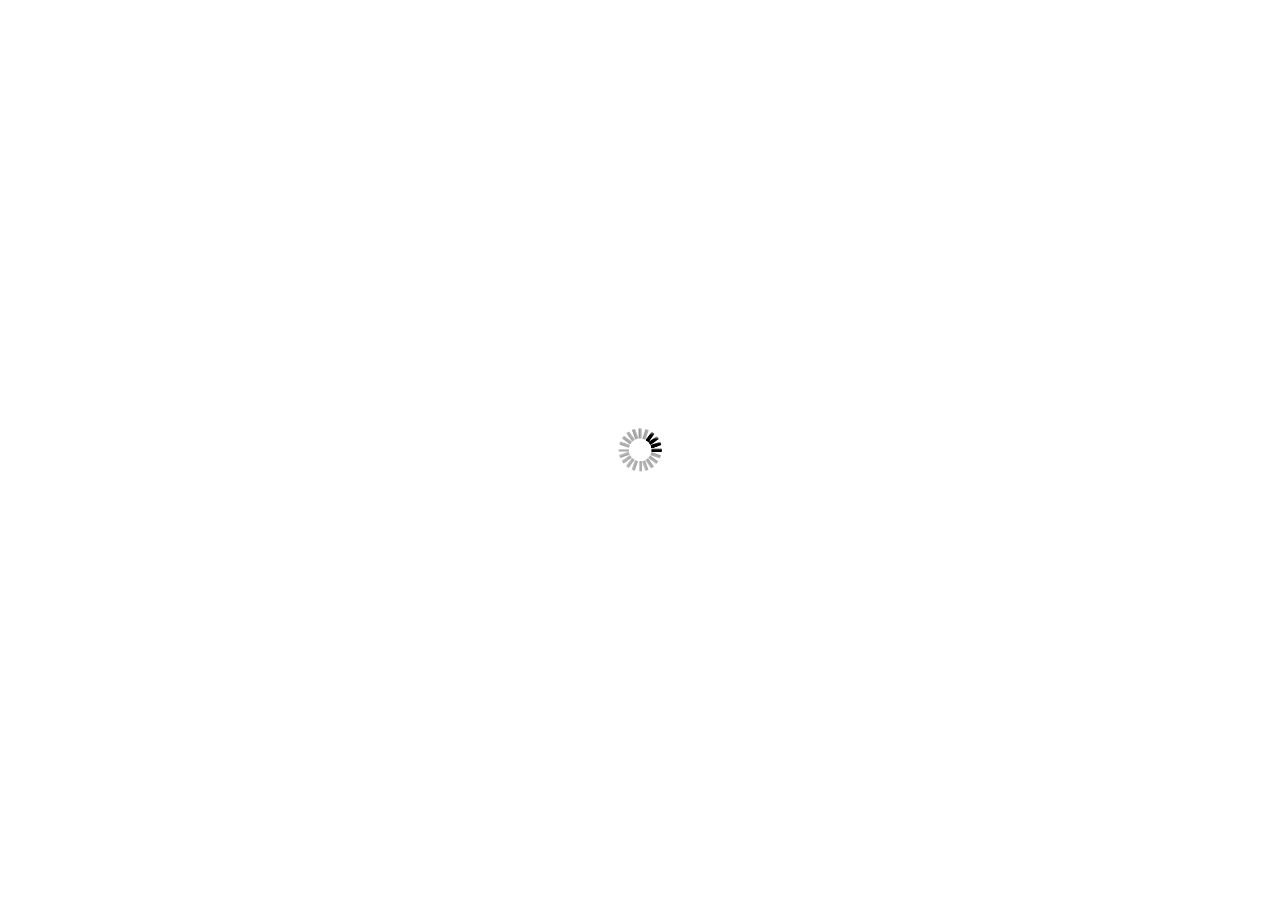
==== index.html @ 652362df "Added Captivate test files Captivate MarkTenPuzzle iPad application" ====
<!DOCTYPE html>
<html>
<head>
<meta name='viewport' content='initial-scale = 1, minimum-scale = 1, maximum-scale = 1'/>
<meta http-equiv="Content-Type" content="text/html; charset=utf-8" />
<meta http-equiv="x-ua-compatible" content="IE=10">
<title>MarkTen FTP</title>
<style type="text/css">#initialLoading{background:url(assets/htmlimages/loader.gif) no-repeat center center;background-color:#ffffff;position:absolute;margin:auto;top:0;left:0;right:0;bottom:0;z-index:10010;}</style>

<script>

function initializeCP()
{
	function cpInit()
	{
		document.body.innerHTML = " <div class='cpMainContainer' id='cpDocument' style='left: 0px; top:0px;' >	<div id='main_container' style='top:0px;position:absolute;'>	<div id='projectBorder' style='top:0px;left:0px;position:absolute;display:block'></div>	<div class='shadow' id='project_container' style='left: 0px; top:0px;position:absolute;' >	<div id='project' class='cp-movie' style='width:1024px ;height:768px '>		<div id='project_main' class='cp-timeline cp-main'>			<div id='div_Slide' onclick='cp.handleClick(event)' style='top:0px; width:1024px ;height:768px ;position:absolute;-webkit-tap-highlight-color: rgba(0,0,0,0);'></div>		</div>		<div id='autoplayDiv' style='display:block;text-align:center;position:absolute;left:0px;top:0px;'>			<img id='autoplayImage' src='' style='position:absolute;display:block;vertical-align:middle;'/>			<div id='playImage' tabindex='9999' role='button' aria-label='play' onkeydown='cp.CPPlayButtonHandle(event)' onClick='cp.movie.play()' style='position:absolute;display:block;vertical-align:middle;'></div>		</div>	</div>	<div id='toc' style='left:0px; float:left;position:absolute'>	</div>	<div id='playbar' style='left:0px; float:left;position:absolute'>	</div>	<div id='cc' style='left:0px; float:left;position:absolute;visibility:hidden;pointer-events:none;' onclick='cp.handleCCClick(event)'>		<div id='ccText' style='left:0px;float:left;position:absolute;width:100%;height:100%;'>		<p style='margin-left:8px;margin-right:8px;margin-top:2px;'>		</p>		</div>		<div id='ccClose' style='background-image:url(./assets/htmlimages/ccClose.png);right:0px; float:right;position:absolute;cursor:pointer;width:13px;height:11px;' onclick='cp.showHideCC()'>		</div>	</div>	<div id='pwdv' style='display:block;text-align:center;position:absolute;width:100%;height:100%;left:0px;top:0px'></div>	<div id='exdv' style='display:block;text-align:center;position:absolute;width:100%;height:100%;left:0px;top:0px'></div>	</div>	</div></div><div id='blockUserInteraction' class='blocker' style='width:100%;height:100%;'>	<table style='width:100%;height:100%;text-align:center;vertical-align:middle' id='loading' class='loadingBackground'>		<tr style='width:100%;height:100%;text-align:center;vertical-align:middle'>			<td style='width:100%;height:100%;text-align:center;vertical-align:middle'>				<image id='preloaderImage'></image>				<div id='loadingString' class='loadingString'>Loading...</div>			</td>		</tr>	</table></div> <div id='initialLoading'></div>";
		cp.DoCPInit();
	}
	if((typeof InitAppPackager !== "undefined") && (typeof InitAppPackager === "function"))
	{
		InitAppPackager(cpInit);
	}
	else
	{
		cpInit();
	}
}

</script>

 </head>
<body>
		<div id='initialLoading'></div>
<script>
		(function()
		{
			if(document.documentMode < 9)
			{
				document.body.innerHTML = "";
				document.write("The content you are trying to view is not supported in the current Document Mode of Internet Explorer. Change the Document Mode to Internet Explorer 9 Standards and try to view the content again.<br>To change the Document Mode, press F12, click Document Mode: <current mode>, and then select Internet Explorer 9 Standards.");
				return;
			}
			window.addEventListener("load",function() 
			{
				setTimeout(function() 
				{					
					var script = document.createElement('script');
					script.type = 'text/javascript';
					script.src = 'assets/js/CPXHRLoader.js';
					script.defer = 'defer';
					script.onload = function()
					{
						var lCSSLoaded = false;
						var lJSLoaded = false;
						function constructDIVs()
						{
							if(lCSSLoaded && lJSLoaded)
							{
								initializeCP();
							}
						}
						cpXHRJSLoader.css('assets/css/CPLibraryAll.css',function() {
							lCSSLoaded = true;
							constructDIVs();
						});
						var lJSFiles = [  'assets/js/jquery-1.6.1.min.js','assets/js/OpenAjaxManagedHub-all.js','assets/js/CPM.js' ];
						cpXHRJSLoader.js(lJSFiles,function()
						{
							//console.log("js loaded");
							lJSLoaded = true;
							constructDIVs();
						});
					}
					document.getElementsByTagName('head')[0].appendChild(script);
				},1);
			},false);
		})();
		
</script>
<noscript style="text-align:center;font-size:24px;">Enable Javascript support in the browser.</noscript>
</body>
</html>
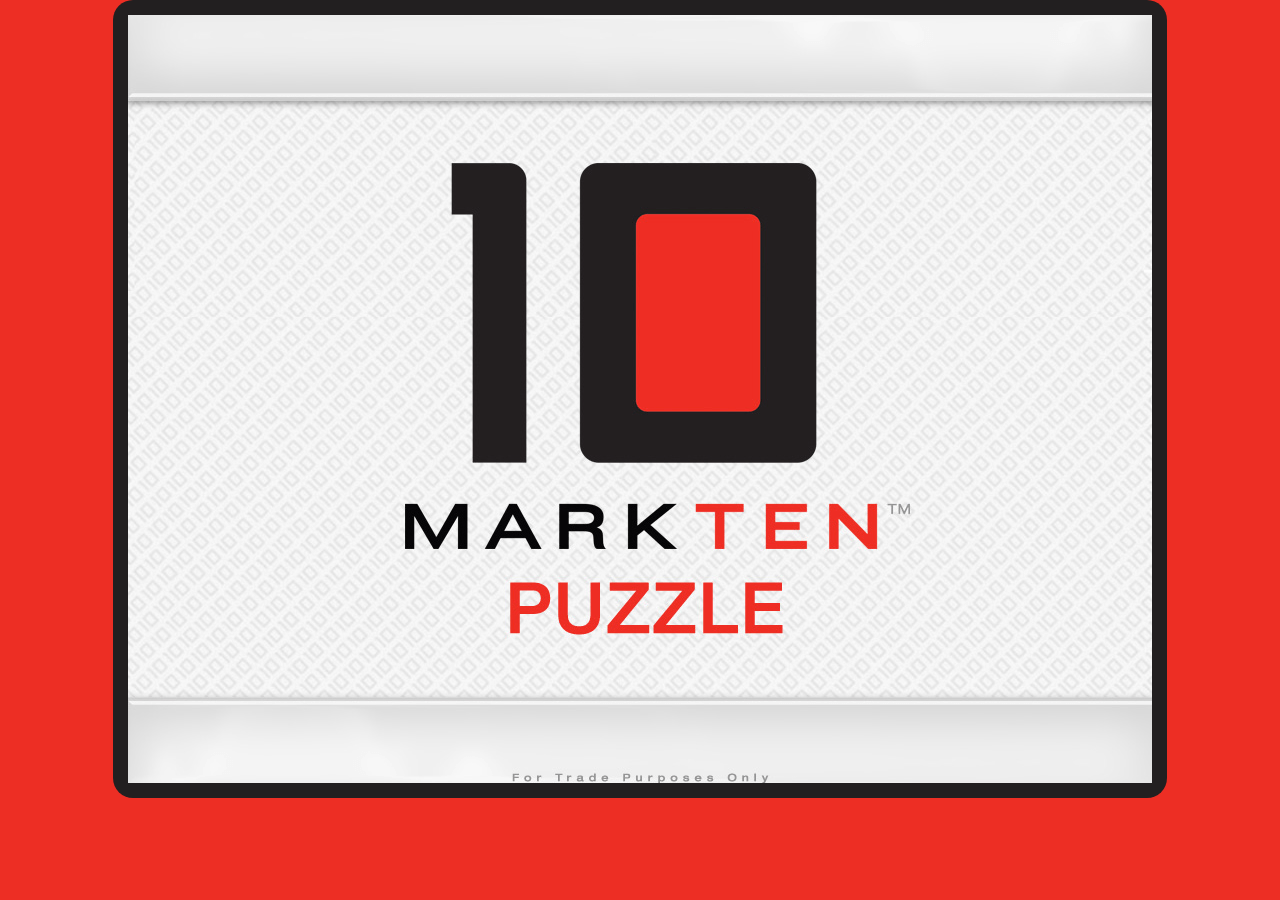
==== commit f47c2e9d: "Mk10PuzzleDemo Mark Ten Puzzle Demo w-Roboto Font replacement" ====
--- a/index.html
+++ b/index.html
@@ -1,82 +1,82 @@
-<!DOCTYPE html>
-<html>
-<head>
-<meta name='viewport' content='initial-scale = 1, minimum-scale = 1, maximum-scale = 1'/>
-<meta http-equiv="Content-Type" content="text/html; charset=utf-8" />
-<meta http-equiv="x-ua-compatible" content="IE=10">
-<title>MarkTen FTP</title>
-<style type="text/css">#initialLoading{background:url(assets/htmlimages/loader.gif) no-repeat center center;background-color:#ffffff;position:absolute;margin:auto;top:0;left:0;right:0;bottom:0;z-index:10010;}</style>
-
-<script>
-
-function initializeCP()
-{
-	function cpInit()
-	{
-		document.body.innerHTML = " <div class='cpMainContainer' id='cpDocument' style='left: 0px; top:0px;' >	<div id='main_container' style='top:0px;position:absolute;'>	<div id='projectBorder' style='top:0px;left:0px;position:absolute;display:block'></div>	<div class='shadow' id='project_container' style='left: 0px; top:0px;position:absolute;' >	<div id='project' class='cp-movie' style='width:1024px ;height:768px '>		<div id='project_main' class='cp-timeline cp-main'>			<div id='div_Slide' onclick='cp.handleClick(event)' style='top:0px; width:1024px ;height:768px ;position:absolute;-webkit-tap-highlight-color: rgba(0,0,0,0);'></div>		</div>		<div id='autoplayDiv' style='display:block;text-align:center;position:absolute;left:0px;top:0px;'>			<img id='autoplayImage' src='' style='position:absolute;display:block;vertical-align:middle;'/>			<div id='playImage' tabindex='9999' role='button' aria-label='play' onkeydown='cp.CPPlayButtonHandle(event)' onClick='cp.movie.play()' style='position:absolute;display:block;vertical-align:middle;'></div>		</div>	</div>	<div id='toc' style='left:0px; float:left;position:absolute'>	</div>	<div id='playbar' style='left:0px; float:left;position:absolute'>	</div>	<div id='cc' style='left:0px; float:left;position:absolute;visibility:hidden;pointer-events:none;' onclick='cp.handleCCClick(event)'>		<div id='ccText' style='left:0px;float:left;position:absolute;width:100%;height:100%;'>		<p style='margin-left:8px;margin-right:8px;margin-top:2px;'>		</p>		</div>		<div id='ccClose' style='background-image:url(./assets/htmlimages/ccClose.png);right:0px; float:right;position:absolute;cursor:pointer;width:13px;height:11px;' onclick='cp.showHideCC()'>		</div>	</div>	<div id='pwdv' style='display:block;text-align:center;position:absolute;width:100%;height:100%;left:0px;top:0px'></div>	<div id='exdv' style='display:block;text-align:center;position:absolute;width:100%;height:100%;left:0px;top:0px'></div>	</div>	</div></div><div id='blockUserInteraction' class='blocker' style='width:100%;height:100%;'>	<table style='width:100%;height:100%;text-align:center;vertical-align:middle' id='loading' class='loadingBackground'>		<tr style='width:100%;height:100%;text-align:center;vertical-align:middle'>			<td style='width:100%;height:100%;text-align:center;vertical-align:middle'>				<image id='preloaderImage'></image>				<div id='loadingString' class='loadingString'>Loading...</div>			</td>		</tr>	</table></div> <div id='initialLoading'></div>";
-		cp.DoCPInit();
-	}
-	if((typeof InitAppPackager !== "undefined") && (typeof InitAppPackager === "function"))
-	{
-		InitAppPackager(cpInit);
-	}
-	else
-	{
-		cpInit();
-	}
-}
-
-</script>
-
- </head>
-<body>
-		<div id='initialLoading'></div>
-<script>
-		(function()
-		{
-			if(document.documentMode < 9)
-			{
-				document.body.innerHTML = "";
-				document.write("The content you are trying to view is not supported in the current Document Mode of Internet Explorer. Change the Document Mode to Internet Explorer 9 Standards and try to view the content again.<br>To change the Document Mode, press F12, click Document Mode: <current mode>, and then select Internet Explorer 9 Standards.");
-				return;
-			}
-			window.addEventListener("load",function() 
-			{
-				setTimeout(function() 
-				{					
-					var script = document.createElement('script');
-					script.type = 'text/javascript';
-					script.src = 'assets/js/CPXHRLoader.js';
-					script.defer = 'defer';
-					script.onload = function()
-					{
-						var lCSSLoaded = false;
-						var lJSLoaded = false;
-						function constructDIVs()
-						{
-							if(lCSSLoaded && lJSLoaded)
-							{
-								initializeCP();
-							}
-						}
-						cpXHRJSLoader.css('assets/css/CPLibraryAll.css',function() {
-							lCSSLoaded = true;
-							constructDIVs();
-						});
-						var lJSFiles = [  'assets/js/jquery-1.6.1.min.js','assets/js/OpenAjaxManagedHub-all.js','assets/js/CPM.js' ];
-						cpXHRJSLoader.js(lJSFiles,function()
-						{
-							//console.log("js loaded");
-							lJSLoaded = true;
-							constructDIVs();
-						});
-					}
-					document.getElementsByTagName('head')[0].appendChild(script);
-				},1);
-			},false);
-		})();
-		
-</script>
-<noscript style="text-align:center;font-size:24px;">Enable Javascript support in the browser.</noscript>
-</body>
-</html>
+<!DOCTYPE html>
+<html>
+<head>
+<meta name='viewport' content='initial-scale = 1, minimum-scale = 1, maximum-scale = 1'/>
+<meta http-equiv="Content-Type" content="text/html; charset=utf-8" />
+<meta http-equiv="x-ua-compatible" content="IE=10">
+<title>MarkTen FTP</title>
+<style type="text/css">#initialLoading{background:url(assets/htmlimages/loader.gif) no-repeat center center;background-color:#ffffff;position:absolute;margin:auto;top:0;left:0;right:0;bottom:0;z-index:10010;}</style>
+
+<script>
+
+function initializeCP()
+{
+	function cpInit()
+	{
+		document.body.innerHTML = " <div class='cpMainContainer' id='cpDocument' style='left: 0px; top:0px;' >	<div id='main_container' style='top:0px;position:absolute;'>	<div id='projectBorder' style='top:0px;left:0px;position:absolute;display:block'></div>	<div class='shadow' id='project_container' style='left: 0px; top:0px;position:absolute;' >	<div id='project' class='cp-movie' style='width:1024px ;height:768px '>		<div id='project_main' class='cp-timeline cp-main'>			<div id='div_Slide' onclick='cp.handleClick(event)' style='top:0px; width:1024px ;height:768px ;position:absolute;-webkit-tap-highlight-color: rgba(0,0,0,0);'></div>		</div>		<div id='autoplayDiv' style='display:block;text-align:center;position:absolute;left:0px;top:0px;'>			<img id='autoplayImage' src='' style='position:absolute;display:block;vertical-align:middle;'/>			<div id='playImage' tabindex='9999' role='button' aria-label='play' onkeydown='cp.CPPlayButtonHandle(event)' onClick='cp.movie.play()' style='position:absolute;display:block;vertical-align:middle;'></div>		</div>	</div>	<div id='toc' style='left:0px; float:left;position:absolute'>	</div>	<div id='playbar' style='left:0px; float:left;position:absolute'>	</div>	<div id='cc' style='left:0px; float:left;position:absolute;visibility:hidden;pointer-events:none;' onclick='cp.handleCCClick(event)'>		<div id='ccText' style='left:0px;float:left;position:absolute;width:100%;height:100%;'>		<p style='margin-left:8px;margin-right:8px;margin-top:2px;'>		</p>		</div>		<div id='ccClose' style='background-image:url(./assets/htmlimages/ccClose.png);right:0px; float:right;position:absolute;cursor:pointer;width:13px;height:11px;' onclick='cp.showHideCC()'>		</div>	</div>	<div id='pwdv' style='display:block;text-align:center;position:absolute;width:100%;height:100%;left:0px;top:0px'></div>	<div id='exdv' style='display:block;text-align:center;position:absolute;width:100%;height:100%;left:0px;top:0px'></div>	</div>	</div></div><div id='blockUserInteraction' class='blocker' style='width:100%;height:100%;'>	<table style='width:100%;height:100%;text-align:center;vertical-align:middle' id='loading' class='loadingBackground'>		<tr style='width:100%;height:100%;text-align:center;vertical-align:middle'>			<td style='width:100%;height:100%;text-align:center;vertical-align:middle'>				<image id='preloaderImage'></image>				<div id='loadingString' class='loadingString'>Loading...</div>			</td>		</tr>	</table></div> <div id='initialLoading'></div>";
+		cp.DoCPInit();
+	}
+	if((typeof InitAppPackager !== "undefined") && (typeof InitAppPackager === "function"))
+	{
+		InitAppPackager(cpInit);
+	}
+	else
+	{
+		cpInit();
+	}
+}
+
+</script>
+
+ </head>
+<body>
+		<div id='initialLoading'></div>
+<script>
+		(function()
+		{
+			if(document.documentMode < 9)
+			{
+				document.body.innerHTML = "";
+				document.write("The content you are trying to view is not supported in the current Document Mode of Internet Explorer. Change the Document Mode to Internet Explorer 9 Standards and try to view the content again.<br>To change the Document Mode, press F12, click Document Mode: <current mode>, and then select Internet Explorer 9 Standards.");
+				return;
+			}
+			window.addEventListener("load",function() 
+			{
+				setTimeout(function() 
+				{					
+					var script = document.createElement('script');
+					script.type = 'text/javascript';
+					script.src = 'assets/js/CPXHRLoader.js';
+					script.defer = 'defer';
+					script.onload = function()
+					{
+						var lCSSLoaded = false;
+						var lJSLoaded = false;
+						function constructDIVs()
+						{
+							if(lCSSLoaded && lJSLoaded)
+							{
+								initializeCP();
+							}
+						}
+						cpXHRJSLoader.css('assets/css/CPLibraryAll.css',function() {
+							lCSSLoaded = true;
+							constructDIVs();
+						});
+						var lJSFiles = [  'assets/js/jquery-1.6.1.min.js','assets/js/OpenAjaxManagedHub-all.js','assets/js/CPM.js' ];
+						cpXHRJSLoader.js(lJSFiles,function()
+						{
+							//console.log("js loaded");
+							lJSLoaded = true;
+							constructDIVs();
+						});
+					}
+					document.getElementsByTagName('head')[0].appendChild(script);
+				},1);
+			},false);
+		})();
+		
+</script>
+<noscript style="text-align:center;font-size:24px;">Enable Javascript support in the browser.</noscript>
+</body>
+</html>
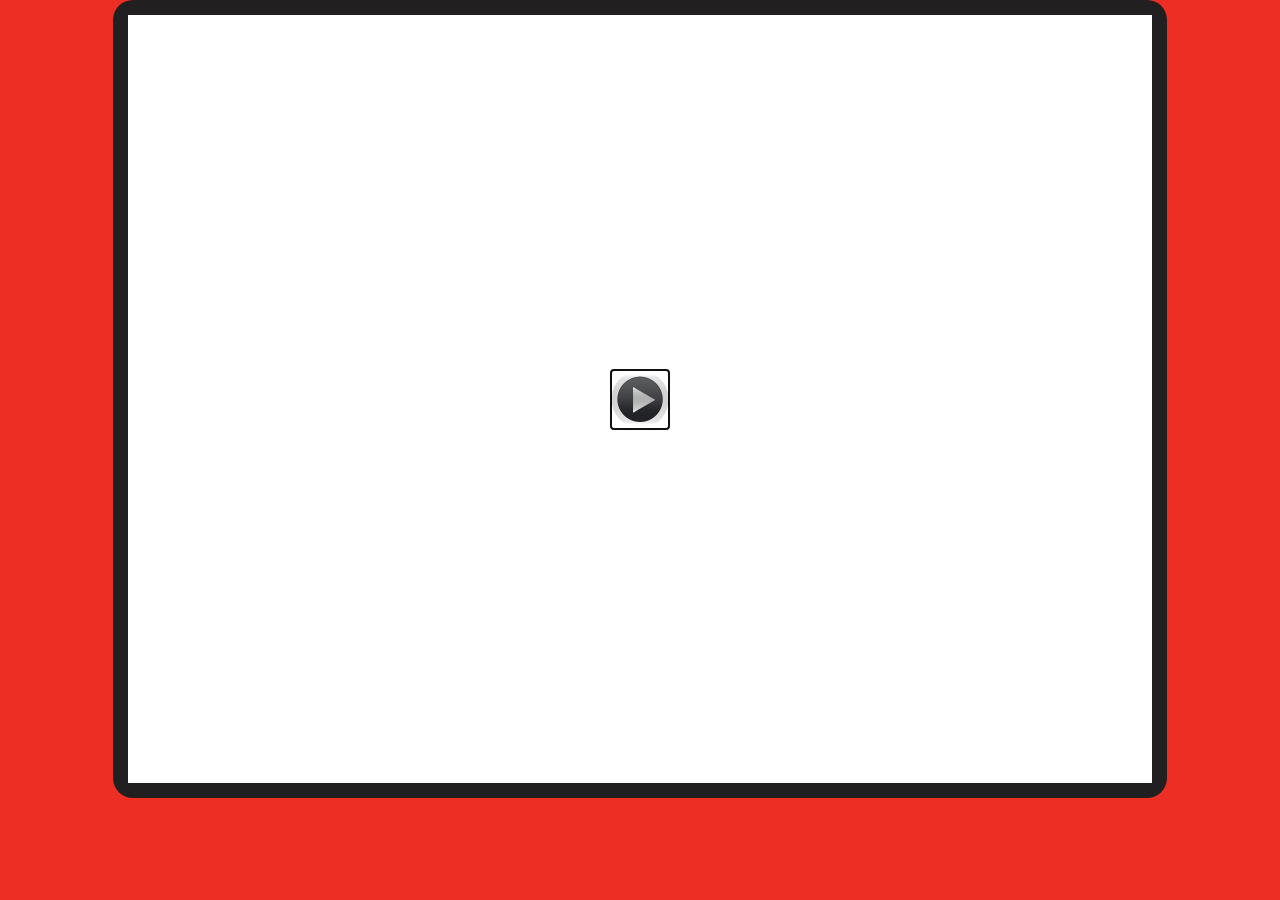
==== commit b9a7fa65: "Font Change Font Change from Roboto to Helv Bold" ====
--- a/index.html
+++ b/index.html
@@ -3,80 +3,154 @@
 <head>
 <meta name='viewport' content='initial-scale = 1, minimum-scale = 1, maximum-scale = 1'/>
 <meta http-equiv="Content-Type" content="text/html; charset=utf-8" />
-<meta http-equiv="x-ua-compatible" content="IE=10">
+<meta http-equiv="x-ua-compatible" content="IE=9">
 <title>MarkTen FTP</title>
-<style type="text/css">#initialLoading{background:url(assets/htmlimages/loader.gif) no-repeat center center;background-color:#ffffff;position:absolute;margin:auto;top:0;left:0;right:0;bottom:0;z-index:10010;}</style>
+<link rel='stylesheet' type='text/css' href='assets/css/CPLibrary.css' />
+<link type='text/css' href='assets/css/CPQuiz.css' rel='stylesheet' />
+<link type='text/css' href='assets/css/smoothness/jquery-ui-1.8.14.custom.css' rel='stylesheet' />
+<link type='text/css' href='assets/css/dd.css' rel='stylesheet'/>
+<script type='text/javascript' src='assets/js/jquery-1.6.1.min.js'></script>
+<script type='text/javascript' src='assets/js/uncompressed.jquery.dd.js'></script>
+<script type='text/javascript' src='assets/js/uncompressed-jquery-ui-1.8.14.custom.js'></script>
 
+<script type='text/javascript'>
+</script>
+<noscript style="text-align:center;font-size:24px;">Enable Javascript support in the browser.</noscript>
+<style>
+.shadow
+{
+	overflow: hidden;
+}
+.cpMainContainer
+{
+	background-color: #2F2F2F;
+	//background: url('./assets/htmlimages/BackgroundImage.png');
+	height: 100%;
+	width: 100%;
+	padding: 0px;
+	position:absolute;
+}
+.blocker
+{
+	position:absolute;
+	left:0px;
+	top:0px;
+	display:none;
+}
+.loadingBackground
+{
+	//position:absolute;
+	//display:block;
+	background-color: #777777;
+	opacity: 0.5;
+}
+.loadingString
+{
+	//width:100px;
+	//position:absolute;
+	color:#ffffff;
+}
+</style>
+ </head>
+<body>
+<script type='text/javascript'>
+	if(document.documentMode < 9)
+		document.write("The content you are trying to view is not supported in the current Document Mode of Internet Explorer. Change the Document Mode to Internet Explorer 9 Standards and try to view the content again.<br>To change the Document Mode, press F12, click Document Mode: <current mode>, and then select Internet Explorer 9 Standards.");
+</script>
+<script src='assets/js/cp.js' type='text/javascript'></script>
+
+
+
+<div class='cpMainContainer' id='cpDocument' style='left: 0px; top:0px;' >
+	<div id='main_container' style='top:0px;position:absolute;'>
+	<div id='projectBorder' style='top:0px;left:0px;position:absolute;display:block'></div>
+	<div class='shadow' id='project_container' style='left: 0px; top:0px;position:absolute;' >
+	<div id='project' class='cp-movie' style='width:1024px ;height:768px '>
+		<div id='project_main' class='cp-timeline cp-main'>
+			<div id='div_Slide' onclick='handleClick(event)' style='top:0px; width:1024px ;height:768px ;position:absolute;-webkit-tap-highlight-color: rgba(0,0,0,0);'></div>
+		</div>
+		<div id='autoplayDiv' style='display:block;text-align:center;position:absolute;left:0px;top:0px;'>
+			<img id='autoplayImage' src='' style='position:absolute;display:block;vertical-align:middle;'/>
+			<div id='playImage' tabindex='9999' role='button' aria-label='play' class='autoPlayButton' onkeydown='CPPlayButtonHandle(event)' onClick='cp.movie.play()' style='position:absolute;display:block;vertical-align:middle;'></div>
+		</div>
+	</div>
+	<div id='toc' style='left:0px; float:left;position:absolute'>
+	</div>	
+	<div id='playbar' style='left:0px; float:left;position:absolute'>
+	</div>
+	<div id='cc' style='left:0px; float:left;position:absolute;visibility:hidden;pointer-events:none;' onclick='handleCCClick(event)'>
+		<div id='ccText' style='left:0px;float:left;position:absolute;width:100%;height:100%;'>
+		<p style='margin-left:8px;margin-right:8px;margin-top:2px;'>
+		</p>
+		</div>
+		<div id='ccClose' style='background-image:url(./assets/Playbar_icons/ccClose.png);right:0px; float:right;position:absolute;cursor:pointer;width:13px;height:11px;' onclick='showHideCC()'>
+		</div>
+	</div>
+
+	<div id='pwdv' style='display:block;text-align:center;position:absolute;width:100%;height:100%;left:0px;top:0px'></div>
+	<div id='exdv' style='display:block;text-align:center;position:absolute;width:100%;height:100%;left:0px;top:0px'></div>
+
+	</div>
+	</div>
+</div>
+
+<div id='blockUserInteraction' class='blocker' style='width:100%;height:100%;'>
+	<table style='width:100%;height:100%;text-align:center;vertical-align:middle' id='loading' class='loadingBackground'>
+		<tr style='width:100%;height:100%;text-align:center;vertical-align:middle'>
+			<td style='width:100%;height:100%;text-align:center;vertical-align:middle'>
+				<image id='preloaderImage'></image>
+				<div id='loadingString' class='loadingString'>Loading...</div>
+			</td>
+		</tr>
+	</table>
+</div>
 <script>
+function DoCPInit()
+{
+	if(cp.IsRunningInConnect())
+		LoadActivities();
+	else
+		ContinueCPInit();
+}
 
-function initializeCP()
+function ContinueCPInit()
 {
-	function cpInit()
+	CPPreInit();
+	cp.QuizLibraryInit();
+	CPPostInit();
+	if(typeof(CPAutomator) != 'undefined'){
+		CPAutomator.init();
+	}
+	//For accessibility purposes
+	document.getElementById('playImage').focus();
+}
+
+function DoCPExit()
+{
+	if(window != window.parent && window.parent && window.parent.hasOwnProperty("DoCPExit"))
 	{
-		document.body.innerHTML = " <div class='cpMainContainer' id='cpDocument' style='left: 0px; top:0px;' >	<div id='main_container' style='top:0px;position:absolute;'>	<div id='projectBorder' style='top:0px;left:0px;position:absolute;display:block'></div>	<div class='shadow' id='project_container' style='left: 0px; top:0px;position:absolute;' >	<div id='project' class='cp-movie' style='width:1024px ;height:768px '>		<div id='project_main' class='cp-timeline cp-main'>			<div id='div_Slide' onclick='cp.handleClick(event)' style='top:0px; width:1024px ;height:768px ;position:absolute;-webkit-tap-highlight-color: rgba(0,0,0,0);'></div>		</div>		<div id='autoplayDiv' style='display:block;text-align:center;position:absolute;left:0px;top:0px;'>			<img id='autoplayImage' src='' style='position:absolute;display:block;vertical-align:middle;'/>			<div id='playImage' tabindex='9999' role='button' aria-label='play' onkeydown='cp.CPPlayButtonHandle(event)' onClick='cp.movie.play()' style='position:absolute;display:block;vertical-align:middle;'></div>		</div>	</div>	<div id='toc' style='left:0px; float:left;position:absolute'>	</div>	<div id='playbar' style='left:0px; float:left;position:absolute'>	</div>	<div id='cc' style='left:0px; float:left;position:absolute;visibility:hidden;pointer-events:none;' onclick='cp.handleCCClick(event)'>		<div id='ccText' style='left:0px;float:left;position:absolute;width:100%;height:100%;'>		<p style='margin-left:8px;margin-right:8px;margin-top:2px;'>		</p>		</div>		<div id='ccClose' style='background-image:url(./assets/htmlimages/ccClose.png);right:0px; float:right;position:absolute;cursor:pointer;width:13px;height:11px;' onclick='cp.showHideCC()'>		</div>	</div>	<div id='pwdv' style='display:block;text-align:center;position:absolute;width:100%;height:100%;left:0px;top:0px'></div>	<div id='exdv' style='display:block;text-align:center;position:absolute;width:100%;height:100%;left:0px;top:0px'></div>	</div>	</div></div><div id='blockUserInteraction' class='blocker' style='width:100%;height:100%;'>	<table style='width:100%;height:100%;text-align:center;vertical-align:middle' id='loading' class='loadingBackground'>		<tr style='width:100%;height:100%;text-align:center;vertical-align:middle'>			<td style='width:100%;height:100%;text-align:center;vertical-align:middle'>				<image id='preloaderImage'></image>				<div id='loadingString' class='loadingString'>Loading...</div>			</td>		</tr>	</table></div> <div id='initialLoading'></div>";
-		cp.DoCPInit();
-	}
-	if((typeof InitAppPackager !== "undefined") && (typeof InitAppPackager === "function"))
-	{
-		InitAppPackager(cpInit);
+		window.parent.DoCPExit();
 	}
 	else
 	{
-		cpInit();
+		if(cp.IsRunningInConnect())
+			window.parent.close();
+		else
+			window.close();
 	}
 }
-
+document.oncomplete = DoCPInit();
+if(typeof(CPAutomator) != 'undefined'){
+	function triggerReplay(){
+		$(this).trigger('replay.start');
+	}
+	function DoCPLoad(){
+		if(CPAutomator.CPRunSuite.model.workflow){
+			setTimeout(function(){CPAutomator.Replay.init();},10000);
+		}
+	}
+	window.onload = DoCPLoad();
+}
 </script>
-
- </head>
-<body>
-		<div id='initialLoading'></div>
-<script>
-		(function()
-		{
-			if(document.documentMode < 9)
-			{
-				document.body.innerHTML = "";
-				document.write("The content you are trying to view is not supported in the current Document Mode of Internet Explorer. Change the Document Mode to Internet Explorer 9 Standards and try to view the content again.<br>To change the Document Mode, press F12, click Document Mode: <current mode>, and then select Internet Explorer 9 Standards.");
-				return;
-			}
-			window.addEventListener("load",function() 
-			{
-				setTimeout(function() 
-				{					
-					var script = document.createElement('script');
-					script.type = 'text/javascript';
-					script.src = 'assets/js/CPXHRLoader.js';
-					script.defer = 'defer';
-					script.onload = function()
-					{
-						var lCSSLoaded = false;
-						var lJSLoaded = false;
-						function constructDIVs()
-						{
-							if(lCSSLoaded && lJSLoaded)
-							{
-								initializeCP();
-							}
-						}
-						cpXHRJSLoader.css('assets/css/CPLibraryAll.css',function() {
-							lCSSLoaded = true;
-							constructDIVs();
-						});
-						var lJSFiles = [  'assets/js/jquery-1.6.1.min.js','assets/js/OpenAjaxManagedHub-all.js','assets/js/CPM.js' ];
-						cpXHRJSLoader.js(lJSFiles,function()
-						{
-							//console.log("js loaded");
-							lJSLoaded = true;
-							constructDIVs();
-						});
-					}
-					document.getElementsByTagName('head')[0].appendChild(script);
-				},1);
-			},false);
-		})();
-		
-</script>
-<noscript style="text-align:center;font-size:24px;">Enable Javascript support in the browser.</noscript>
 </body>
 </html>
--- a/assets/css/CPLibrary.css
+++ b/assets/css/CPLibrary.css
@@ -0,0 +1,113 @@
+.cp-movie
+{
+	display: none;
+	overflow: hidden;
+	position: absolute;
+}
+.cp-rewrap
+{
+	display:block;
+	position: absolute;
+}
+.cp-frameset
+{
+	display:none;
+	overflow: visible;
+	position: absolute;
+}
+
+.cp-input
+{
+    display:  block;
+	position: absolute;
+	left: 0px;
+	top: 0px;
+	width: 0px;
+	height: 0px;
+}
+
+.cp-audio
+{
+    display:  none;
+	position: fixed;
+	left: 0px;
+	top: 0px;
+	width: 0px;
+	height: 0px;
+}
+
+.cp-video
+{
+    display:  block;
+	position: absolute;
+	left: 0px;
+	top: 0px;
+	width: 0px;
+	height: 0px;
+}
+
+.cp-shape
+{
+    display:  block;
+	position: absolute;
+	left: 0px;
+	top: 0px;
+	width: 0px;
+	height: 0px;
+}
+
+.cp-mc
+{
+    display:  block;
+	position: absolute;
+	left: 0px;
+	top: 0px;
+	width: 0px;
+	height: 0px;
+}
+
+.cp-gf
+{
+    display:  block;
+	position: absolute;
+	left: 0px;
+	top: 0px;
+	width: 0px;
+	height: 0px;
+}
+
+body
+{
+	background-color: #ffffff;
+}
+.autoPlayButton
+{
+	background:url('../Playbar_icons/Play_icon.png') no-repeat;
+	width:58px;
+	height:59px;
+	float:left;
+	position:absolute;
+	left:50px;
+}
+.autoPlayButton:hover
+{
+	background:url('../Playbar_icons/Play_icon.png') no-repeat;
+	width:58px;
+	height:59px;
+	float:left;
+	position:absolute;
+	left:50px;
+}
+
+.cp-vtxt
+{
+    display:  block;
+	position: absolute;
+}
+
+@-webkit-keyframes fadeinfadeout
+{
+0%   {opacity:0;}
+50%  {opacity:1;}
+100% {opacity:0;}
+}
--- a/assets/css/CPQuiz.css
+++ b/assets/css/CPQuiz.css
@@ -0,0 +1,110 @@
+input[type=checkbox]:checked
+{
+	background: none;
+	-webkit-appearance: none;
+	border: none;
+	-webkit-background-size: 22px 22px;
+}
+
+input[type=checkbox]:disabled
+{
+	background: none;
+	-webkit-appearance: none;
+	border: none;
+	-webkit-background-size: 22px 22px;
+}
+
+input[type=checkbox]
+{
+	background: none;
+	-webkit-appearance: none;
+	border: none;
+	-webkit-background-size: 22px 22px;
+}
+
+input[type=checkbox]:disabled:checked
+{
+	background: none;
+	-webkit-appearance: none;
+	border: none;
+	-webkit-background-size: 22px 22px;
+}
+
+input[type=radio]:checked
+{
+	background: none;
+	-webkit-appearance: none;
+	border: none;
+	-webkit-background-size: 22px 22px;
+}
+
+input[type=radio]
+{
+	background: none;
+	-webkit-appearance: none;
+	border: none;
+	-webkit-background-size: 22px 22px;
+}
+
+input[type=radio]:disabled
+{
+	background: none;
+	-webkit-appearance: none;
+	border: none;
+	-webkit-background-size: 22px 22px;
+}
+
+input[type=radio]:disabled:checked
+{
+	background: none;
+	-webkit-appearance: none;
+	border: none;
+	-webkit-background-size: 22px 22px;
+}
+
+.spanRadioInput
+{
+	position: fixed;
+	display: block;
+	width:22px;
+	height:22px;
+}
+
+.spanCheckBoxInput
+{
+	position: fixed;
+	display: block;
+	width:22px;
+	height:22px;
+}
+
+.spanComboBox
+{
+	background-color: #edeeef;
+	//background: url('../htmlimages/comboBox.png') no-repeat center center;
+	border: 1px;
+	border-radius: 5px;
+	position: absolute;
+	display: block;
+}
+
+.spanArrow 
+{
+	background:url(../htmlimages/dd_arrow.gif) no-repeat 0 0; float:right; display:inline-block;width:16px; height:16px; cursor:pointer; 
+}
+
+.dropIndicator
+{
+	background:url(../htmlimages/arrow_right.gif) no-repeat 0 0;width:16px;height:16px;display:block;position:fixed;
+}
+
+.sequenceReviewImage
+{
+	background:url(../htmlimages/sequenceReview.png) no-repeat 0 0;width:17px;height:13px;display:block;position:fixed; cursor:pointer;border:0px;
+}
+
+.sequenceReviewArea
+{
+	background-color:#fff098;display:block;position:fixed;border:solid 2px;
+	font-size:10px;border-radius:5px;border-color:black;
+}
--- a/assets/css/dd.css
+++ b/assets/css/dd.css
@@ -0,0 +1,171 @@
+/************** Skin 1 *********************/
+.dd {
+	/*display:inline-block !important;*/
+	text-align:left;
+	background-color:#fff;
+	font-family:Arial, Helvetica, sans-serif;
+	font-size:12px;
+	float:left;
+}
+.dd .ddTitle {
+	background:#f2f2f2;
+	border:1px solid #c3c3c3;
+	padding:3px;
+	text-indent:0;
+	cursor:default;
+	overflow:hidden;
+}
+.dd .ddTitle span.arrow {
+	background:url(../htmlimages/dd_arrow.gif) no-repeat 0 0; float:right; display:inline-block;width:16px; height:16px; cursor:pointer; 
+}
+
+.dd .ddTitle span.ddTitleText {text-indent:1px; overflow:hidden; line-height:16px;display:block;}
+.dd .ddTitle span.ddTitleText img{text-align:left; padding:0 2px 0 0}
+.dd .ddTitle img.selected {
+	padding:0 3px 0 0;
+	vertical-align:top;
+}
+.dd .ddChild {
+	position:absolute;
+	border:1px solid #c3c3c3;
+	border-top:none;
+	display:none;
+	margin:0;
+	width:auto;
+	overflow:auto;
+	overflow-x:hidden !important;
+	background-color:#ffffff;
+}
+.dd .ddChild .opta a, .dd .ddChild .opta a:visited {padding-left:10px}
+.dd .ddChild a {
+	display:block;
+	padding:2px 0 2px 3px;
+	text-decoration:none;
+	color:#000;
+	overflow:hidden;
+	white-space:nowrap;
+	cursor:pointer;
+}
+.dd .ddChild a:hover {
+	background-color:#66CCFF;
+}
+.dd .ddChild a img {
+	border:0;
+	padding:0 2px 0 0;
+	vertical-align:middle;
+}
+.dd .ddChild a.selected {
+	background-color:#66CCFF;
+	
+}
+.hidden {display:none;}
+
+.dd .borderTop{border-top:1px solid #c3c3c3 !important;}
+.dd .noBorderTop{border-top:none 0  !important}
+
+/************** Skin 2 *********************/
+.dd2 {
+	/*display:inline-block !important;*/
+	text-align:left;
+	background-color:#fff;
+	font-family:Arial, Helvetica, sans-serif;
+	font-size:12px;
+	float:left;
+}
+.dd2 .ddTitle {
+	background:transparent url(../images/msDropDown.gif) no-repeat;
+	padding:0 3px;
+	text-indent:0;
+	cursor:default;
+	overflow:hidden;
+	height:36px;
+}
+.dd2 .ddTitle span.arrow {
+	background:transparent url(../images/icon-arrow.gif) no-repeat 0 0; float:right; display:inline-block;width:27px; height:27px; cursor:pointer; top:5px; position:relative; right:2px;
+}
+
+.dd2 .ddTitle span.ddTitleText {text-indent:1px; overflow:hidden; line-height:33px; font-family:Georgia, "Times New Roman", Times, serif; font-size:16px; font-weight:bold; color:#fff; _position:relative; _top:4px}
+.dd2 .ddTitle span.ddTitleText img{text-align:left; padding:0 2px 0 0;}
+.dd2 .ddTitle img.selected {
+	padding:0 2px 0 0;
+	vertical-align:top;
+}
+.dd2 .ddChild {
+	position:absolute;
+	border:1px solid #c3c3c3;
+	border-top:none;
+	display:none;
+	margin:0;
+	width:auto;
+	overflow:auto;
+	overflow-x:hidden !important;
+	background-color:#ffffff;
+	font-size:14px;
+}
+.dd2 .ddChild .opta a, .dd2 .ddChild .opta a:visited {padding-left:10px}
+.dd2 .ddChild a {
+	display:block;
+	padding:3px 0 3px 3px;
+	text-decoration:none;
+	color:#000;
+	overflow:hidden;
+	white-space:nowrap;
+	cursor:pointer;
+}
+.dd2 .ddChild a:hover {
+	background-color:#66CCFF;
+}
+.dd2 .ddChild a img {
+	border:0;
+	padding:0 2px 0 0;
+	vertical-align:middle;
+}
+.dd2 .ddChild a.selected {
+	background-color:#66CCFF;	
+}
+
+.dd2 .borderTop{border-top:1px solid #c3c3c3  !important;}
+.dd2 .noBorderTop{border-top:none 0  !important}
+
+/************* use sprite *****************/
+.dd .ddChild a.sprite, .dd .ddChild a.sprite:visited {
+	background-image:url(../icons/sprite.gif);
+	background-repeat:no-repeat;
+	padding-left:24px;
+}
+
+.dd .ddChild a.calendar, .dd .ddChild a.calendar:visited {
+	background-position:0 -404px;
+}
+.dd .ddChild a.shoppingcart, .dd .ddChild a.shoppingcart:visited {
+	background-position:0 -330px;
+}
+.dd .ddChild a.cd, .dd .ddChild a.cd:visited {
+	background-position:0 -439px;
+}
+.dd .ddChild a.email, .dd .ddChild a.email:visited {
+	background-position:0 -256px;
+}
+.dd .ddChild a.faq, .dd .ddChild a.faq:visited {
+	background-position:0 -183px;
+}
+.dd .ddChild a.games,
+.dd .ddChild a.games:visited {
+	background-position:0 -365px;
+}
+.dd .ddChild a.music, .dd .ddChild a.music:visited {
+	background-position:0 -146px;
+}
+.dd .ddChild a.phone, .dd .ddChild a.phone:visited {
+	background-position:0 -109px;
+}
+.dd .ddChild a.graph, .dd .ddChild a.graph:visited {
+	background-position:0 -73px;
+}
+.dd .ddChild a.secured, .dd .ddChild a.secured:visited {
+	background-position:0 -37px;
+}
+.dd .ddChild a.video, .dd .ddChild a.video:visited {
+	background-position:0 0;
+}
+/*******************************/
